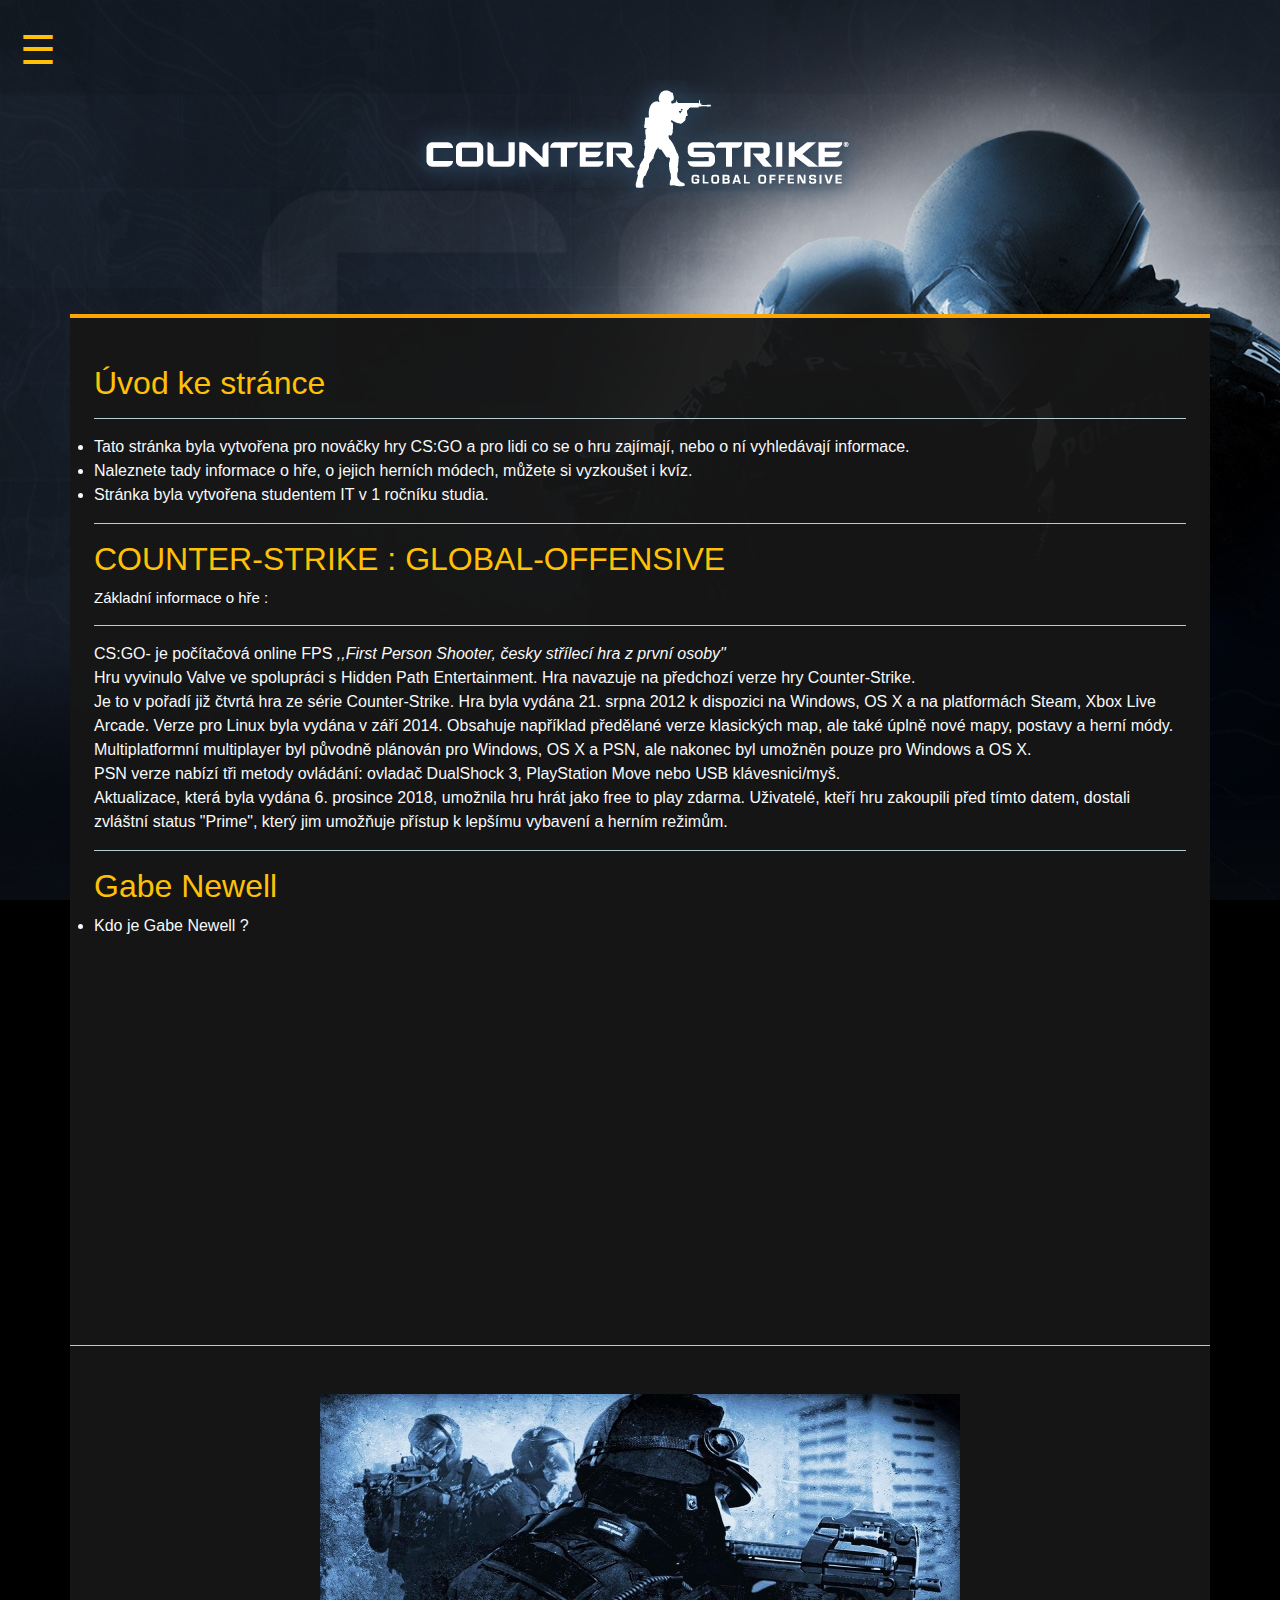
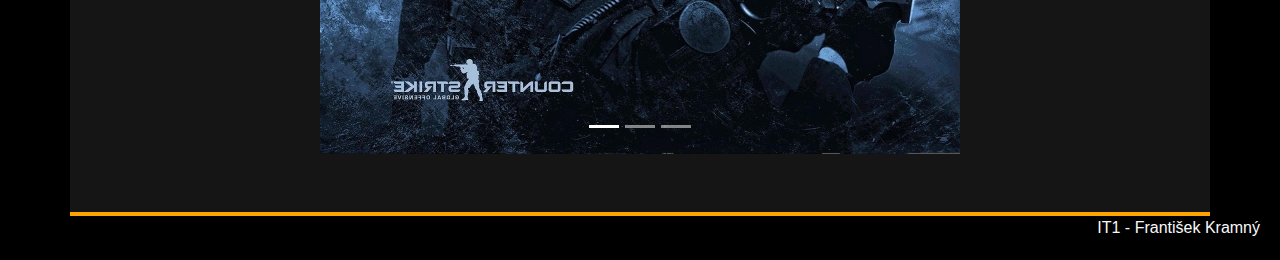
==== index.html @ 4fa0a1a6 "Add files via upload" ====
<!doctype html>
<html lang="cs">

<head>
  <title>Counter-strike-global-offensive</title>

  <meta charset="utf-8">
  <meta name="viewport" content="width=device-width, initial-scale=1, shrink-to-fit=no">

  <link rel="stylesheet" href="https://stackpath.bootstrapcdn.com/bootstrap/4.3.1/css/bootstrap.min.css"
    integrity="sha384-ggOyR0iXCbMQv3Xipma34MD+dH/1fQ784/j6cY/iJTQUOhcWr7x9JvoRxT2MZw1T" crossorigin="anonymous">
  <link rel="stylesheet" href="style.css">
</head>

<body>
  <header>
    <div id="mySidenav" class="sidenav">
      <a href="javascript:void(0)" class="closebtn" onclick="closeNav()">&times;</a>
      <hr class="ohraz">
      <a href="index.html">Uvodní Stránka</a>
      <hr class="ohraz">
      <a href="gamemodes/index.html">Gamemods</a>
      <hr class="ohraz">
      <a href="zbrane/index.html">Zbraně</a>
      <hr class="ohraz">

      <a href="#">EASTER EGGS</a>
      <hr class="ohraz">
      <a href="kviz/index.html">Kvíz o hře</a>
      <hr class="ohraz">
      <a class="nav-link dropdown-toggle" href="#" id="dropdownId" data-toggle="dropdown" aria-haspopup="true"
        aria-expanded="false">Pro Gameplay</a>
      <div class="dropdown-menu" aria-labelledby="dropdownId">
        <a class="dropdown-item text-light" href="https://www.youtube.com/watch?v=S2HnpQ4x0mA">Mirage</a>
        <a class="dropdown-item text-light" href="https://www.youtube.com/watch?v=NLuNOBkDeCA">Dust II</a>
        <a class="dropdown-item text-light" href="https://www.youtube.com/watch?v=lXknwgoNRxQ">Nuke</a>
        <a class="dropdown-item text-light" href="https://www.youtube.com/watch?v=63V3W2-L0p4">Overpass</a>
        <a class="dropdown-item text-light" href="https://www.youtube.com/watch?v=JuWdIXLl1sk">Vertigo</a>
        <a class="dropdown-item text-light" href="https://www.youtube.com/watch?v=issovlFJV-A">Inferno</a>
      </div>

    </div>
    <div class="text-white">
      <div class="text-warning">
      <span style="font-size:40px;cursor:pointer" onclick="openNav()">
        &#9776;
      </span>
    </div>
    </div>
    <div class="nadpis">
      <img src="FOTKY/cs_logo.png" alt="nadpis">
    </div>
  </header>
  <br>
  <br>
  <br>
  <br>
  <main>
    <div class="container text-width">
      <div class="text p-4">
        <h2 class="text-warning t-1">Úvod ke stránce</h2>
        <hr class="ohraz">
          <li class="text-light">Tato stránka byla vytvořena pro nováčky hry CS:GO a pro lidi co se o hru zajímají, nebo o ní vyhledávají informace.</li>
          <li class="text-light">Naleznete tady informace o hře, o jejich herních módech, můžete si vyzkoušet i kvíz.</li>
          <li class="text-light">Stránka byla vytvořena studentem IT v 1 ročníku studia.</li>
        <hr class="ohraz">



        <h2 class="text-warning t-1">COUNTER-STRIKE : GLOBAL-OFFENSIVE
        </h2>
        <div class="navic">Základní informace o hře :</div>
        <hr class="ohraz">
        <p class="text-light">CS:GO- je počítačová online FPS <i>,,First Person Shooter, česky
            střílecí hra z první osoby"</i> <br> Hru vyvinulo Valve ve spolupráci s Hidden Path Entertainment. Hra
          navazuje na
          předchozí verze hry Counter-Strike. <br> Je to v pořadí již čtvrtá hra ze série Counter-Strike.
          Hra byla vydána 21. srpna 2012 k dispozici na Windows, OS X a na platformách Steam, Xbox Live Arcade. Verze
          pro Linux byla vydána v září 2014. Obsahuje například předělané verze klasických map, ale také úplně nové
          mapy, postavy a herní módy. Multiplatformní multiplayer byl původně plánován pro Windows, OS X a PSN, ale
          nakonec byl umožněn pouze pro Windows a OS X.<br> PSN verze nabízí tři metody ovládání: ovladač DualShock 3,
          PlayStation Move nebo USB klávesnici/myš. <br> Aktualizace, která byla vydána 6. prosince 2018, umožnila hru
          hrát
          jako free to play zdarma. Uživatelé, kteří hru zakoupili před tímto datem, dostali zvláštní status "Prime",
          který jim umožňuje přístup k lepšímu vybavení a herním režimům.</p>
        <hr class="ohraz">
        <h2 class="text-warning t-1">Gabe Newell</h2><li class="text-light">Kdo je Gabe Newell ?</li>
        <div class="text-center">
          <iframe width="640" height="360" class="atr" src="https://www.youtube.com/embed/KUR7b7qzVOo"
            title="YouTube video player" frameborder="0"
            allow="accelerometer; autoplay; clipboard-write; encrypted-media; gyroscope; picture-in-picture"
            allowfullscreen>
          </iframe>
        </div>
      </div>
      <div id="carouselId" class="carousel slide" data-ride="carousel">
        <ol class="carousel-indicators">
          <li data-target="#carouselId" data-slide-to="0" class="active"></li>
          <li data-target="#carouselId" data-slide-to="1"></li>
          <li data-target="#carouselId" data-slide-to="2"></li>
        </ol>
        <hr class="ohraz">
        <div class="carousel-inner text-center mt-5" role="listbox">
          <div class="carousel-item active">
            <img src="FOTKY/bombombomb.jpg" alt="asd" class="img-responsive">
          </div>
          <div class="carousel-item">
            <img src="FOTKY/FONV8HDd.jpg" alt="dad" class="img-responsive">
          </div>
          <div class="carousel-item">
            <img src="FOTKY/COUNTER_STRIKE.jpg" alt="papi" class="img-responsive">
          </div>
        </div>
      </div>
    </div>
  </main>
  <footer class="float-right text-light">IT1 - František Kramný</footer>





  <script>
    function openNav() {
      document.getElementById("mySidenav").style.width = "250px";
    }

    function closeNav() {
      document.getElementById("mySidenav").style.width = "0";
    }
  </script>

  <script src="https://code.jquery.com/jquery-3.3.1.slim.min.js"
    integrity="sha384-q8i/X+965DzO0rT7abK41JStQIAqVgRVzpbzo5smXKp4YfRvH+8abtTE1Pi6jizo"
    crossorigin="anonymous"></script>
  <script src="https://cdnjs.cloudflare.com/ajax/libs/popper.js/1.14.7/umd/popper.min.js"
    integrity="sha384-UO2eT0CpHqdSJQ6hJty5KVphtPhzWj9WO1clHTMGa3JDZwrnQq4sF86dIHNDz0W1"
    crossorigin="anonymous"></script>
  <script src="https://stackpath.bootstrapcdn.com/bootstrap/4.3.1/js/bootstrap.min.js"
    integrity="sha384-JjSmVgyd0p3pXB1rRibZUAYoIIy6OrQ6VrjIEaFf/nJGzIxFDsf4x0xIM+B07jRM"
    crossorigin="anonymous"></script>
</body>

</html>
---- style.css ----
body {
    width: 100%;
    height: 95%;
    background-color: black;
    margin: auto;
    padding: 20px;
    background-image: url("FOTKY/wallpaper_nologo.jpg");
    float: right;
    background-attachment: fixed;
}
.dropdown-menu{
  padding: 8px 8px 8px 64px !important;
  background-color: #111 !important;
}
.sidenav {
    height: 100%;
    width: 0;
    position: fixed;
    z-index: 1;
    top: 0;
    left: 0;
    background-color: #111;
    overflow-x: hidden;
    transition: 0.5s;
    padding-top: 60px;
  }
  
  .sidenav a {
    padding: 8px 8px 8px 32px;
    text-decoration: none;
    font-size: 25px;
    color: white;
    display: block;
    transition: 0.3s;
  }
  
  .sidenav a:hover {
    color: #f1f1f1;
  }
  
  .sidenav .closebtn {
    position: absolute;
    top: 0;
    right: 25px;
    font-size: 36px;
    margin-left: 50px;
  }
  
  @media screen and (max-height: 450px) {
    .sidenav {padding-top: 15px;}
    .sidenav a {font-size: 18px;}
  }
  h1 {
    width: 75%;
    height: 95%;
    float: right;
  }
  .nadpis{
      text-align: center;
  }
  .bg-dark {
    color: rgb(0, 0, 0)!important;
}
.avatar{
  float: left;
}
.container{
  overflow: hidden;
  position: relative;
  background-color: rgba(22, 22, 22, 0.95);
  border-bottom: 4px solid orange;
  border-top:4px solid orange;;
  padding: 22px 0 58px 0;
}
.ohraz{
  border-top: 1px solid rgba(193, 215, 221, 0.95);
}
.navic{
  font-size: 15px;
  color: white !important;
}
.center{
   text-align: center;
}
.card{
  width: 300px;
  height: 225px;
  
}
.jumbotron{
  background: none !important;
}
.col {
  margin-bottom: 120px;
}
.row2{
  color: orange;
  margin-left: 10px;
}
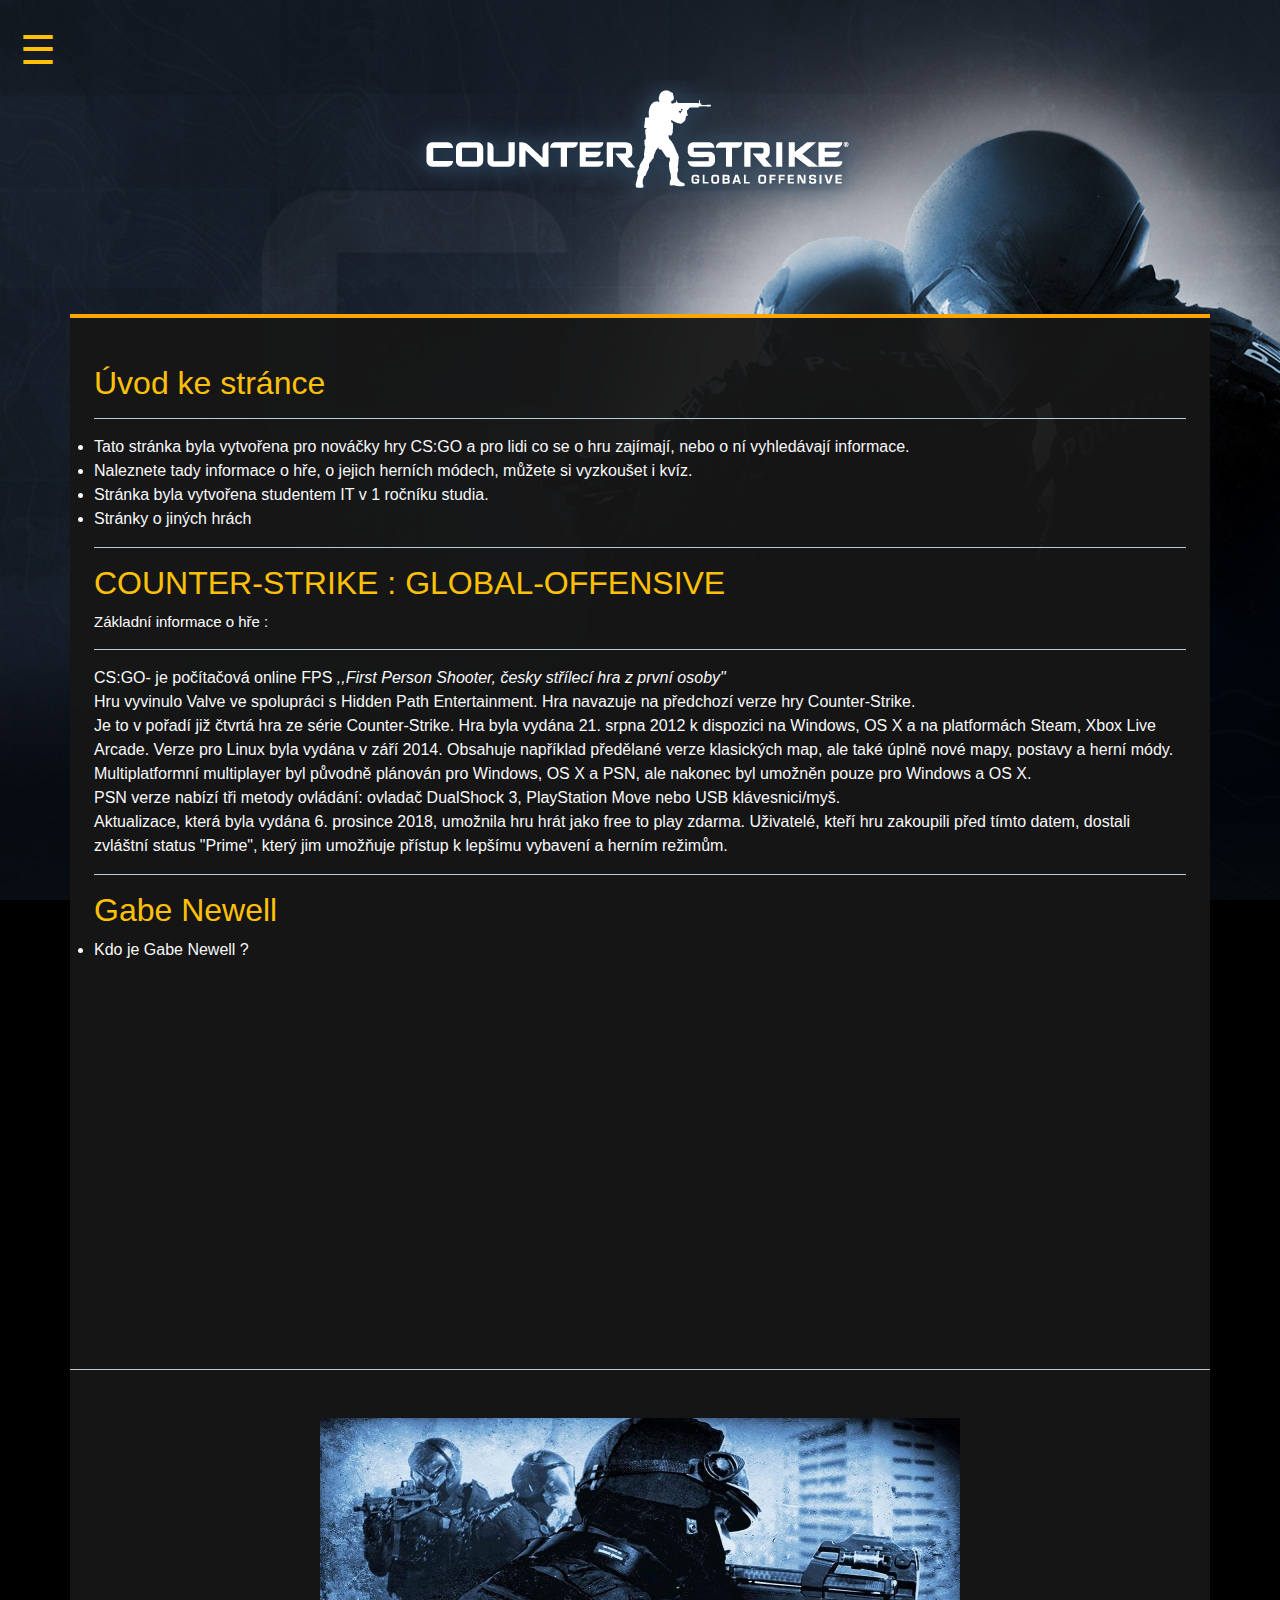
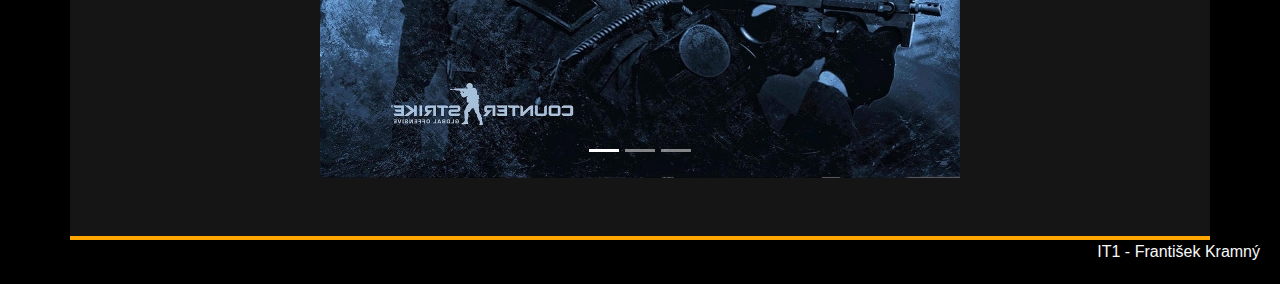
==== commit 1dd9fbd4: "Update index.html" ====
--- a/index.html
+++ b/index.html
@@ -63,6 +63,7 @@
           <li class="text-light">Tato stránka byla vytvořena pro nováčky hry CS:GO a pro lidi co se o hru zajímají, nebo o ní vyhledávají informace.</li>
           <li class="text-light">Naleznete tady informace o hře, o jejich herních módech, můžete si vyzkoušet i kvíz.</li>
           <li class="text-light">Stránka byla vytvořena studentem IT v 1 ročníku studia.</li>
+        <li class="text-light"><a href"https://filipmajvelder.github.io/projekt/">Stránky o jiných hrách</a></li>
         <hr class="ohraz">
 
 
@@ -141,4 +142,4 @@
     crossorigin="anonymous"></script>
 </body>
 
-</html>+</html>
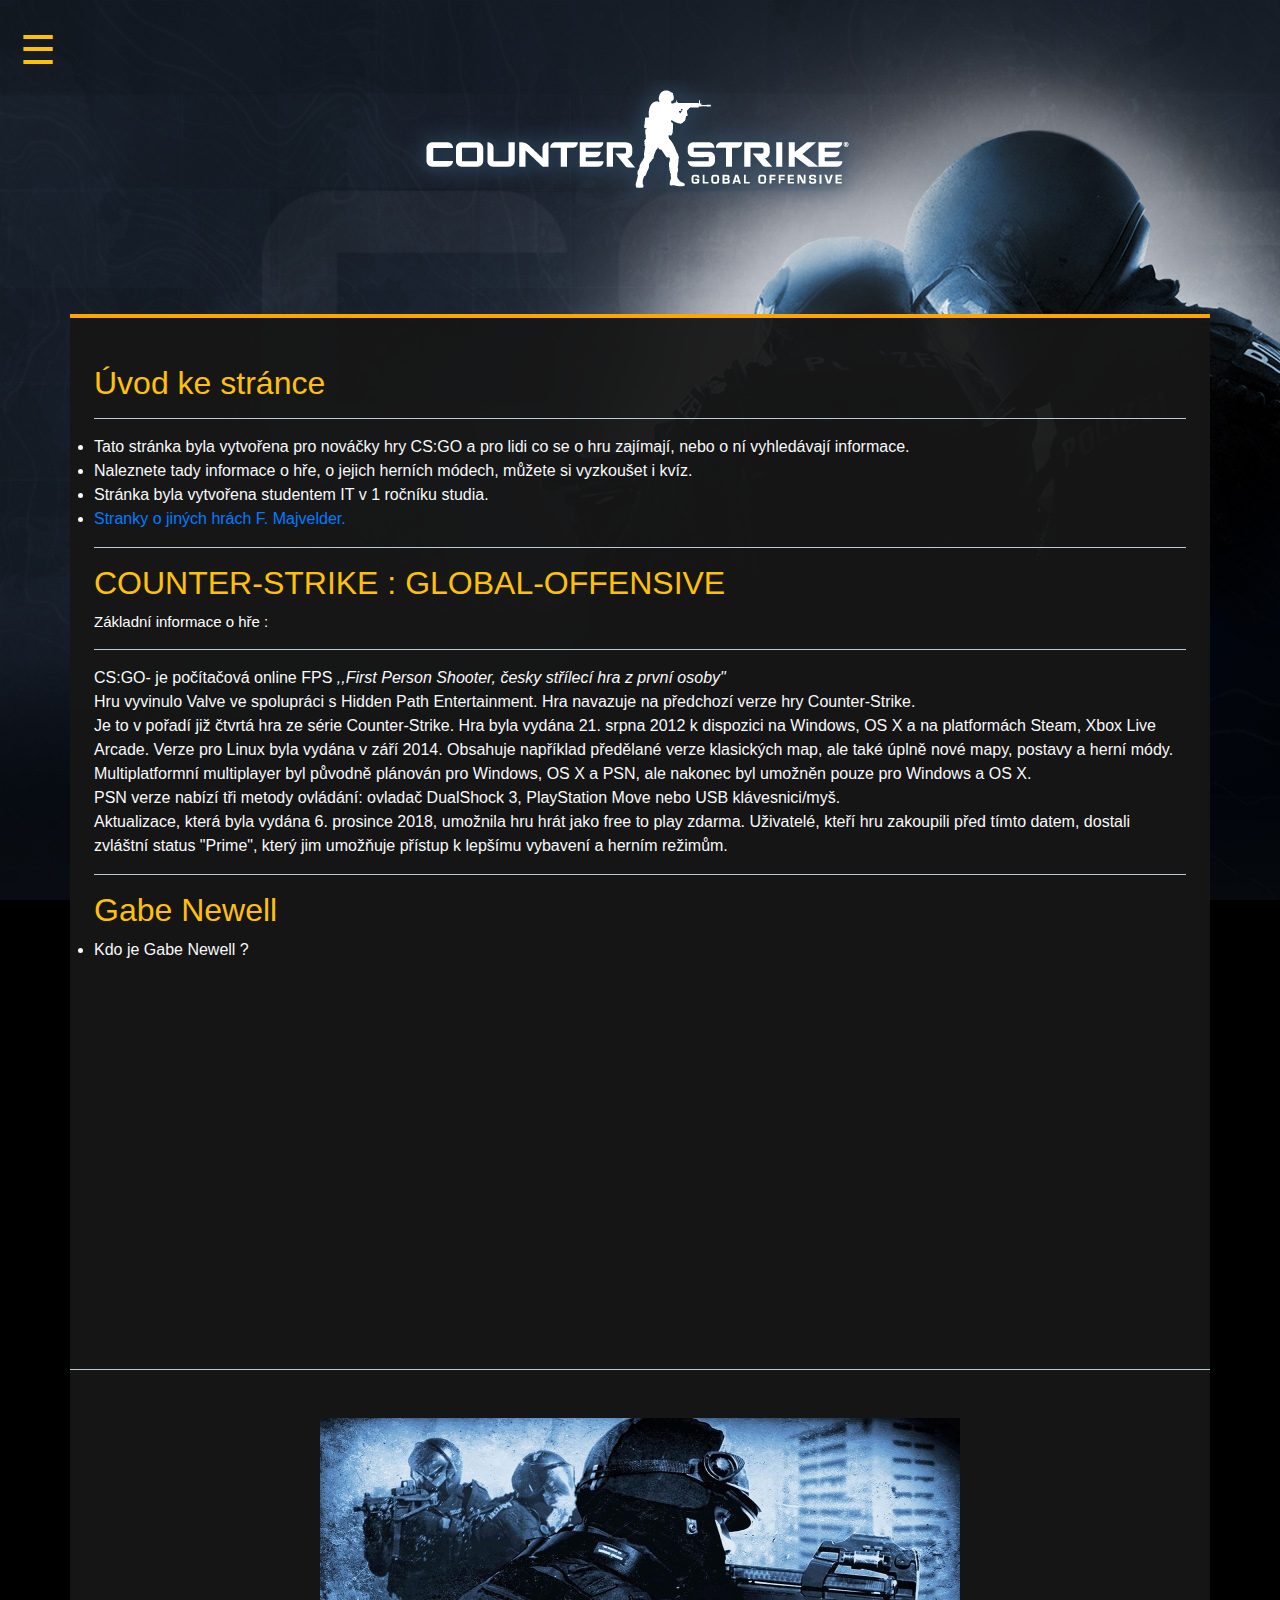
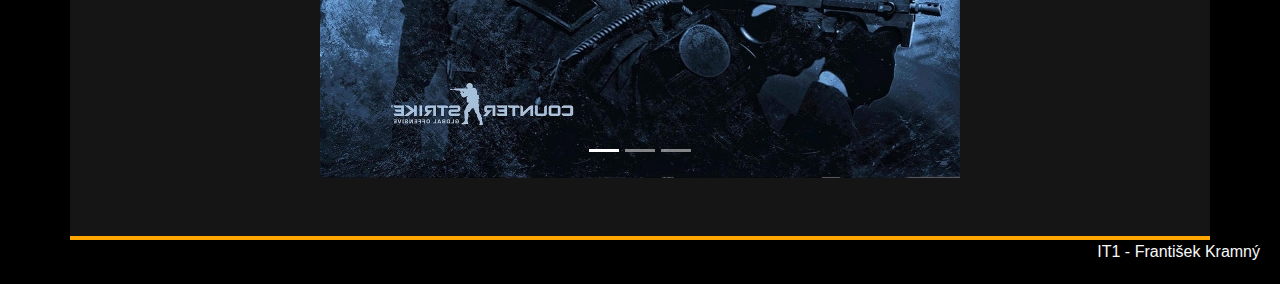
==== commit f4431a51: "Update index.html" ====
--- a/index.html
+++ b/index.html
@@ -63,7 +63,7 @@
           <li class="text-light">Tato stránka byla vytvořena pro nováčky hry CS:GO a pro lidi co se o hru zajímají, nebo o ní vyhledávají informace.</li>
           <li class="text-light">Naleznete tady informace o hře, o jejich herních módech, můžete si vyzkoušet i kvíz.</li>
           <li class="text-light">Stránka byla vytvořena studentem IT v 1 ročníku studia.</li>
-        <li class="text-light"><a href"https://filipmajvelder.github.io/projekt/">Stránky o jiných hrách</a></li>
+        <li class="text-light"><a href="https://filipmajvelder.github.io/projekt/">Stranky o jiných hrách F. Majvelder.</a></li>
         <hr class="ohraz">
 
 
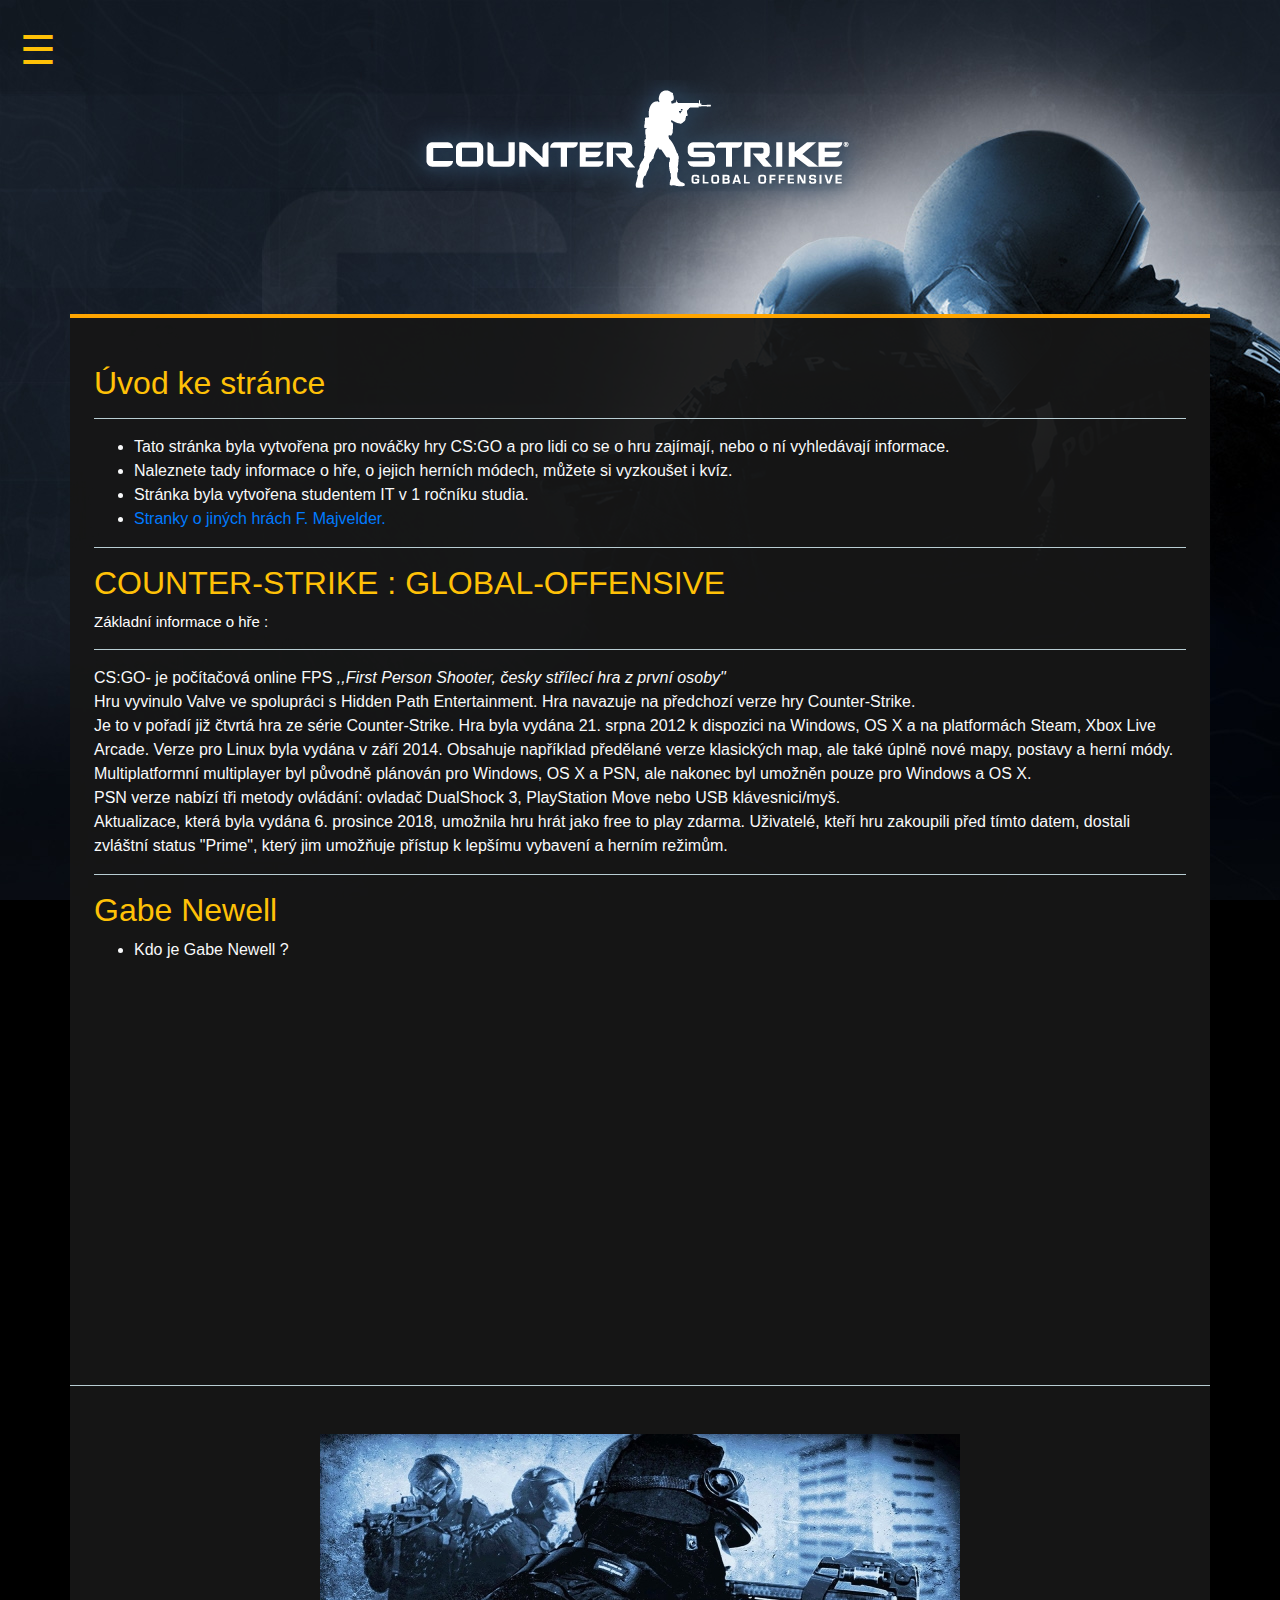
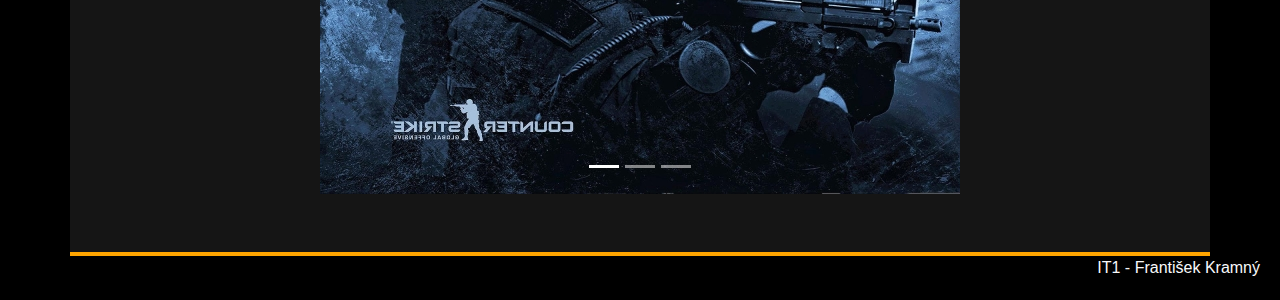
==== commit e20d1e1f: "Add files via upload" ====
--- a/index.html
+++ b/index.html
@@ -6,6 +6,7 @@
 
   <meta charset="utf-8">
   <meta name="viewport" content="width=device-width, initial-scale=1, shrink-to-fit=no">
+  <meta name="description" content="UVODNÍ STRÁNKA CSGO">
 
   <link rel="stylesheet" href="https://stackpath.bootstrapcdn.com/bootstrap/4.3.1/css/bootstrap.min.css"
     integrity="sha384-ggOyR0iXCbMQv3Xipma34MD+dH/1fQ784/j6cY/iJTQUOhcWr7x9JvoRxT2MZw1T" crossorigin="anonymous">
@@ -48,7 +49,7 @@
     </div>
     </div>
     <div class="nadpis">
-      <img src="FOTKY/cs_logo.png" alt="nadpis">
+      <img src="FOTKY/cs_logo.png" alt="nadpis" class="img-fluid">
     </div>
   </header>
   <br>
@@ -60,10 +61,12 @@
       <div class="text p-4">
         <h2 class="text-warning t-1">Úvod ke stránce</h2>
         <hr class="ohraz">
+        <ul>
           <li class="text-light">Tato stránka byla vytvořena pro nováčky hry CS:GO a pro lidi co se o hru zajímají, nebo o ní vyhledávají informace.</li>
           <li class="text-light">Naleznete tady informace o hře, o jejich herních módech, můžete si vyzkoušet i kvíz.</li>
           <li class="text-light">Stránka byla vytvořena studentem IT v 1 ročníku studia.</li>
         <li class="text-light"><a href="https://filipmajvelder.github.io/projekt/">Stranky o jiných hrách F. Majvelder.</a></li>
+      </ul>
         <hr class="ohraz">
 
 
@@ -85,7 +88,7 @@
           jako free to play zdarma. Uživatelé, kteří hru zakoupili před tímto datem, dostali zvláštní status "Prime",
           který jim umožňuje přístup k lepšímu vybavení a herním režimům.</p>
         <hr class="ohraz">
-        <h2 class="text-warning t-1">Gabe Newell</h2><li class="text-light">Kdo je Gabe Newell ?</li>
+        <h2 class="text-warning t-1">Gabe Newell</h2><ul><li class="text-light">Kdo je Gabe Newell ?</li></ul>
         <div class="text-center">
           <iframe width="640" height="360" class="atr" src="https://www.youtube.com/embed/KUR7b7qzVOo"
             title="YouTube video player" frameborder="0"
@@ -103,13 +106,13 @@
         <hr class="ohraz">
         <div class="carousel-inner text-center mt-5" role="listbox">
           <div class="carousel-item active">
-            <img src="FOTKY/bombombomb.jpg" alt="asd" class="img-responsive">
+            <img src="FOTKY/bombombomb.jpg" alt="asd" class="img-fluid">
           </div>
           <div class="carousel-item">
-            <img src="FOTKY/FONV8HDd.jpg" alt="dad" class="img-responsive">
+            <img src="FOTKY/FONV8HDd.jpg" alt="dad" class="img-fluid">
           </div>
           <div class="carousel-item">
-            <img src="FOTKY/COUNTER_STRIKE.jpg" alt="papi" class="img-responsive">
+            <img src="FOTKY/COUNTER_STRIKE.jpg" alt="papi" class="img-fluid">
           </div>
         </div>
       </div>
